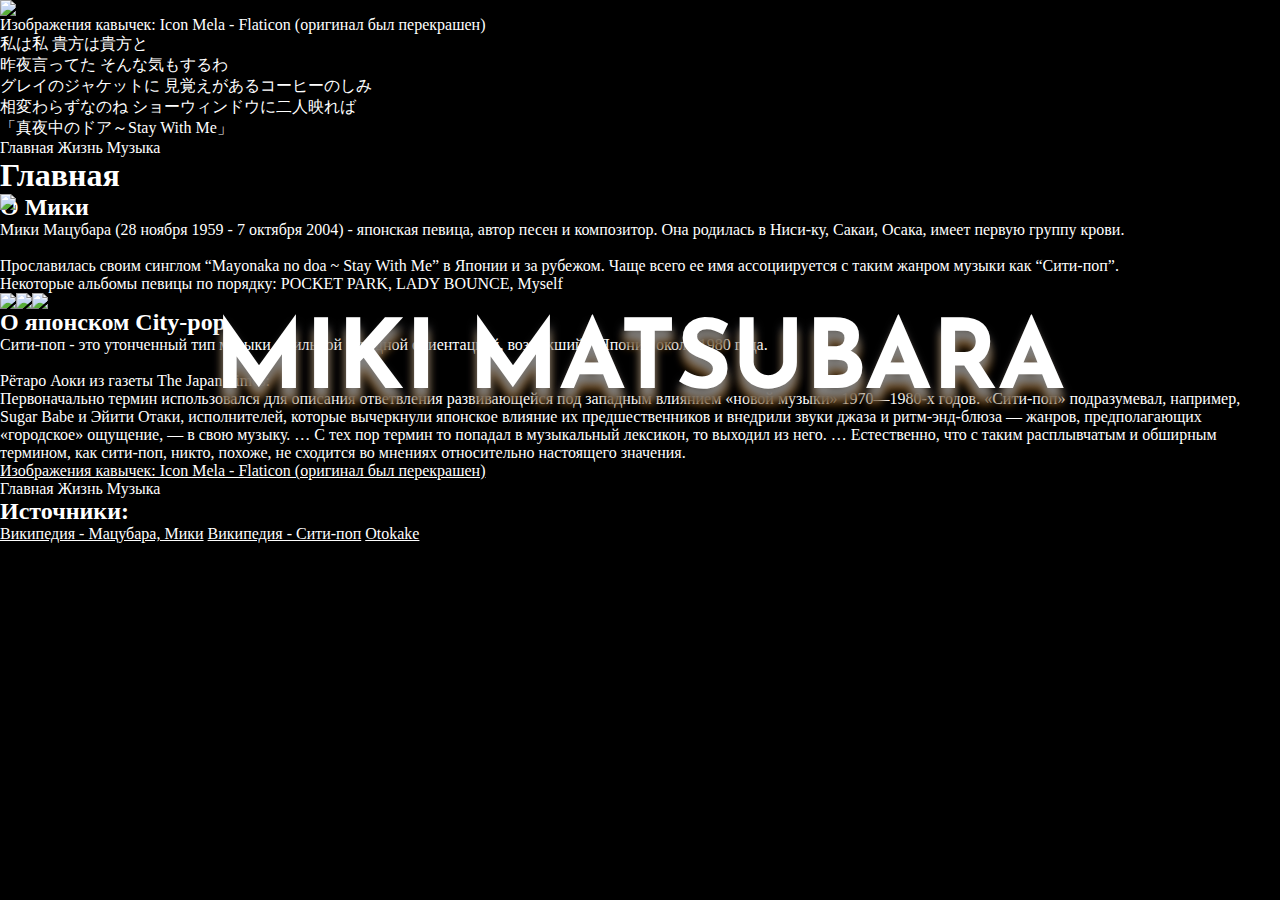
==== index.html @ f3d4f18c "Rename pageMain.html to index.html" ====
<html>
  <head>
    <title>Мики Мацубара - Главная</title>
    <link rel="stylesheet" href="style.css">
    <link rel="preconnect" href="https://fonts.googleapis.com">
    <link rel="preconnect" href="https://fonts.gstatic.com" crossorigin="true">
    <link href="https://fonts.googleapis.com/css2?family=Josefin+Sans:ital,wght@0,100..700;1,100..700&display=swap" rel="stylesheet">
  </head>
  <body>
    <header class="header">
      <img class="header__image" src="https://github.com/catsAreBallin/schoolHTMLproject2/blob/main/mikiMatsubaraHeader.png?raw=true">
      <h1 class="header__title">MIKI MATSUBARA</h1>
    </header>
    <main class="main">
      <a class="other__flaticon-link" href="https://www.flaticon.com/ru/authors/icon-mela">Изображения кавычек: Icon Mela - Flaticon (оригинал был перекрашен)</a>
      <div class="stay-with-me__section">
        <p class="stay-with-me__text">私は私 貴方は貴方と<br>昨夜言ってた そんな気もするわ<br>グレイのジャケットに 見覚えがあるコーヒーのしみ<br>相変わらずなのね ショーウィンドウに二人映れば</p>
        <p class="other__stay-with-me">「真夜中のドア～Stay With Me」</p>
      </div>
      <nav class="main__nav">
        <a class="nav__a" href="pageMain">Главная</a>
        <a class="nav__a" href="pageLife">Жизнь</a>
        <a class="nav__a" href="pageMusic">Музыка</a>
      </nav>
      <h1 class="main__title">Главная</h1>
      <section class="section-about-miki">
        <img class="section-about-miki__image" src="https://github.com/catsAreBallin/schoolHTMLproject2/blob/main/Mikimatsubaraphoto.jpg?raw=true">
        <h2 class="section-about-miki__title">О Мики</h2>
        <p class="section-about-miki__text">Мики Мацубара (28 ноября 1959 - 7 октября 2004) - японская певица, автор песен и композитор. Она родилась в Ниси-ку, Сакаи, Осака, имеет первую группу крови.<br><br>Прославилась своим синглом “Mayonaka no doa ~ Stay With Me” в Японии и за рубежом. Чаще всего ее имя ассоциируется с таким жанром музыки как “Сити-поп”.</p>
        <p class="section-about-miki__other">Некоторые альбомы певицы по порядку: POCKET PARK, LADY BOUNCE, Myself</p>
        <article class="section-about-miki__links">
          <a class="section-about-miki__album1" href="pageMusic"><img class="section-about-miki__album1-image" src="https://github.com/catsAreBallin/schoolHTMLproject2/blob/main/ab67616d0000b2737a43b47ade1d26c8b47a8a00.jpg?raw=true"></a>
        
          <a class="section-about-miki__album2" href="pageMusic"><img class="section-about-miki__album2-image" src="https://github.com/catsAreBallin/schoolHTMLproject2/blob/main/lady%20bounce.jpg?raw=true"></a>
        
          <a class="section-about-miki__album3" href="pageMusic"><img class="section-about-miki__album3-image" src="https://github.com/catsAreBallin/schoolHTMLproject2/blob/main/myself.jpg?raw=true"></a>
        </article>
      </section>
      <section class="section-about-cityPop"> 
        <h2 class="section-about-cityPop__title">О японском City-pop</h2>
        <p class="section-about-cityPop__text">Сити-поп - это утонченный тип музыки с сильной западной ориентацией, возникший в Японии около 1980 года.<br><br>Рётаро Аоки из газеты The Japan Times:</p>
        <p class="section-about-cityPop__quote">Первоначально термин использовался для описания ответвления развивающейся под западным влиянием «новой музыки» 1970—1980-х годов. «Сити-поп» подразумевал, например, Sugar Babe и Эйити Отаки, исполнителей, которые вычеркнули японское влияние их предшественников и внедрили звуки джаза и ритм-энд-блюза — жанров, предполагающих «городское» ощущение, — в свою музыку. … С тех пор термин то попадал в музыкальный лексикон, то выходил из него. … Естественно, что с таким расплывчатым и обширным термином, как сити-поп, никто, похоже, не сходится во мнениях относительно настоящего значения.</p>
        <a class="section-about-cityPop__flaticon-link" href="https://www.flaticon.com/ru/authors/icon-mela">Изображения кавычек: Icon Mela - Flaticon (оригинал был перекрашен)</a>
      </section>
      <nav class="main__nav">
        <a class="nav__a" href="pageMain">Главная</a>
        <a class="nav__a" href="pageLife">Жизнь</a>
        <a class="nav__a" href="pageMusic">Музыка</a>
      </nav>
    </main>
    <footer class="footer">
      <h2 class="footer__title">Источники:</h2>
      <a class="footer__link" href="https://ru.wikipedia.org/wiki/%D0%9C%D0%B0%D1%86%D1%83%D0%B1%D0%B0%D1%80%D0%B0,_%D0%9C%D0%B8%D0%BA%D0%B8">Википедия - Мацубара, Мики</a>
      <a class="footer__link" href="https://ru.wikipedia.org/wiki/%D0%A1%D0%B8%D1%82%D0%B8-%D0%BF%D0%BE%D0%BF">Википедия - Сити-поп</a>
      <a class="footer__link" href="https://otokake.com/matome/TyvqwE">Otokake</a>
    </footer>
  </body>
</html>
---- style.css ----
* {
    margin: 0;
    padding: 0;
    color: white;
}

body {
    background-color: black;
}



.header {

}

.header__image {
    text-decoration: none;
}

.header__title {
    position: absolute;
    width: 851px;
    top: 316px;
    left: 214px;
    font-size: 96px;
    font-family: Josefin Sans;
    color: white;
    text-shadow: 0 10px 10px #818181, 0 16px 10px #623A0A;
}



.main {

}

.main__nav {
    text-decoration: none;
}

.main__title {
    text-decoration: none;
}


.nav__a {
    text-decoration: none;
}


.section-about-miki {
    position: relative;
}

.section-about-miki__image {
    position: absolute;
    size: 537px 669px;
}

.section-about-miki__title {
    text-decoration: none;
}

.section-about-miki__text {
    text-decoration: none;
}

.section-about-miki__other {
    text-decoration: none;
}

.section-about-miki__links {
    display: flex;
}

.section-about-miki__album1 {

}

.section-about-miki__album1-image {

}

.section-about-miki__album2 {

}

.section-about-miki__album2-image {
    
}

.section-about-miki__album3 {

}

.section-about-miki__album3-image {
    
}

.section-about-cityPop {

}

.section-about-cityPop__text {

}

.section-about-cityPop__quote {

}

.section-about-cityPop__flaticon-link {

}



.footer {

}

.footer__title {

}

.footer__link {
    
}



.other__flaticon-link {
    text-decoration: none;
}

.other__stay-with-me {
    text-decoration: none;
}



.stay-with-me__section {
    text-decoration: none;
}

.stay-with-me__text {
    text-decoration: none;
}
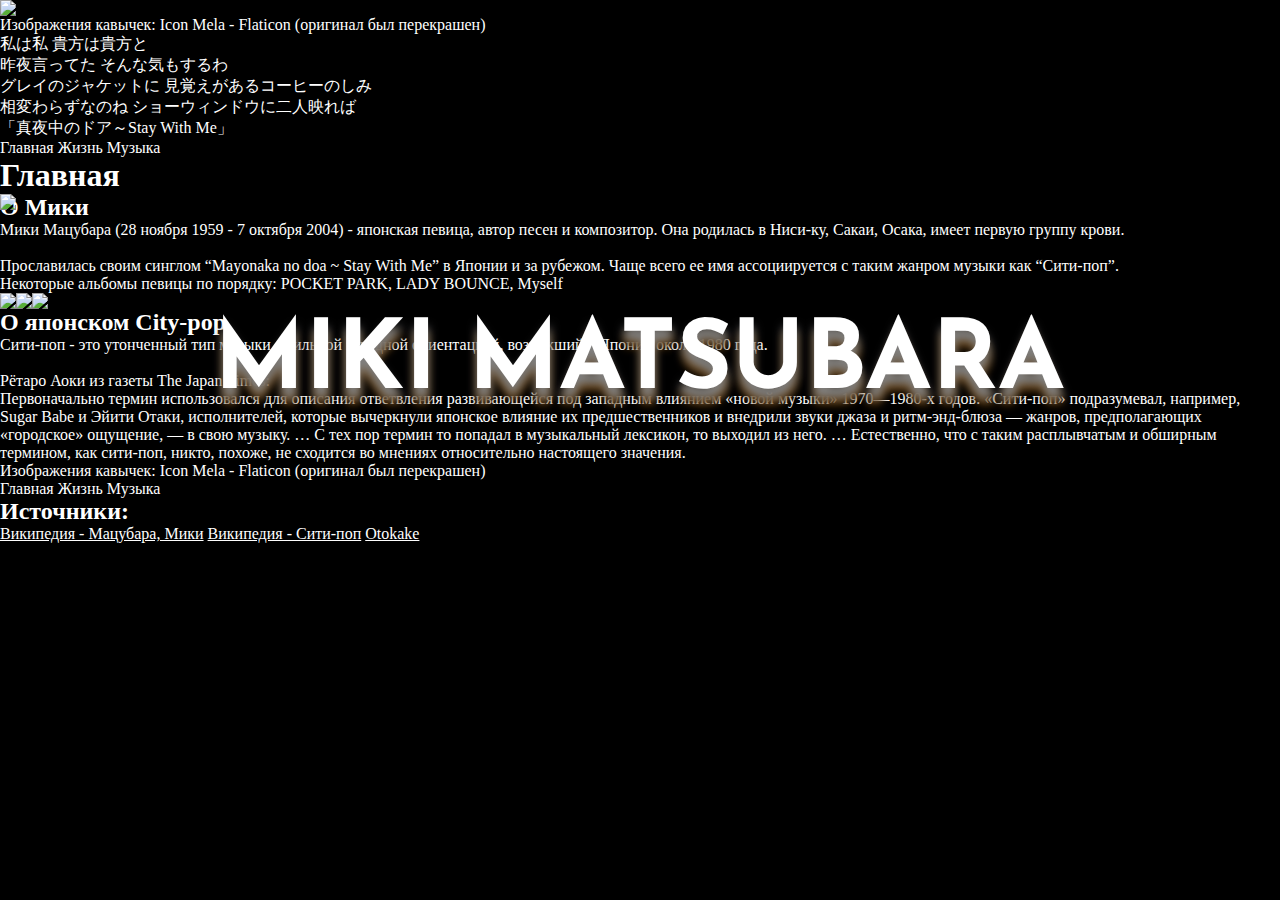
==== commit 4ab7262d: "Update index.html" ====
--- a/index.html
+++ b/index.html
@@ -5,6 +5,9 @@
     <link rel="preconnect" href="https://fonts.googleapis.com">
     <link rel="preconnect" href="https://fonts.gstatic.com" crossorigin="true">
     <link href="https://fonts.googleapis.com/css2?family=Josefin+Sans:ital,wght@0,100..700;1,100..700&display=swap" rel="stylesheet">
+    <link rel="preconnect" href="https://fonts.googleapis.com">
+    <link rel="preconnect" href="https://fonts.gstatic.com" crossorigin="true">
+    <link href="https://fonts.googleapis.com/css2?family=Inter:wght@100..900&display=swap" rel="stylesheet">
   </head>
   <body>
     <header class="header">
@@ -12,21 +15,21 @@
       <h1 class="header__title">MIKI MATSUBARA</h1>
     </header>
     <main class="main">
-      <a class="other__flaticon-link" href="https://www.flaticon.com/ru/authors/icon-mela">Изображения кавычек: Icon Mela - Flaticon (оригинал был перекрашен)</a>
+      <div class="other__flaticon-link-div"><a class="other__flaticon-link" href="https://www.flaticon.com/ru/authors/icon-mela">Изображения кавычек: Icon Mela - Flaticon (оригинал был перекрашен)</a></div>
       <div class="stay-with-me__section">
-        <p class="stay-with-me__text">私は私 貴方は貴方と<br>昨夜言ってた そんな気もするわ<br>グレイのジャケットに 見覚えがあるコーヒーのしみ<br>相変わらずなのね ショーウィンドウに二人映れば</p>
+        <div class="stay-with-me__text-div"><p class="stay-with-me__text">私は私 貴方は貴方と<br>昨夜言ってた そんな気もするわ<br>グレイのジャケットに 見覚えがあるコーヒーのしみ<br>相変わらずなのね ショーウィンドウに二人映れば</p></div>
         <p class="other__stay-with-me">「真夜中のドア～Stay With Me」</p>
       </div>
       <nav class="main__nav">
-        <a class="nav__a" href="pageMain">Главная</a>
+        <a class="nav__a" href="index">Главная</a>
         <a class="nav__a" href="pageLife">Жизнь</a>
         <a class="nav__a" href="pageMusic">Музыка</a>
       </nav>
       <h1 class="main__title">Главная</h1>
-      <section class="section-about-miki">
+      <section class="section">
         <img class="section-about-miki__image" src="https://github.com/catsAreBallin/schoolHTMLproject2/blob/main/Mikimatsubaraphoto.jpg?raw=true">
-        <h2 class="section-about-miki__title">О Мики</h2>
-        <p class="section-about-miki__text">Мики Мацубара (28 ноября 1959 - 7 октября 2004) - японская певица, автор песен и композитор. Она родилась в Ниси-ку, Сакаи, Осака, имеет первую группу крови.<br><br>Прославилась своим синглом “Mayonaka no doa ~ Stay With Me” в Японии и за рубежом. Чаще всего ее имя ассоциируется с таким жанром музыки как “Сити-поп”.</p>
+        <h2 class="section__title">О Мики</h2>
+        <p class="section__text">Мики Мацубара (28 ноября 1959 - 7 октября 2004) - японская певица, автор песен и композитор. Она родилась в Ниси-ку, Сакаи, Осака, имеет первую группу крови.<br><br>Прославилась своим синглом “Mayonaka no doa ~ Stay With Me” в Японии и за рубежом. Чаще всего ее имя ассоциируется с таким жанром музыки как “Сити-поп”.</p>
         <p class="section-about-miki__other">Некоторые альбомы певицы по порядку: POCKET PARK, LADY BOUNCE, Myself</p>
         <article class="section-about-miki__links">
           <a class="section-about-miki__album1" href="pageMusic"><img class="section-about-miki__album1-image" src="https://github.com/catsAreBallin/schoolHTMLproject2/blob/main/ab67616d0000b2737a43b47ade1d26c8b47a8a00.jpg?raw=true"></a>
@@ -36,14 +39,14 @@
           <a class="section-about-miki__album3" href="pageMusic"><img class="section-about-miki__album3-image" src="https://github.com/catsAreBallin/schoolHTMLproject2/blob/main/myself.jpg?raw=true"></a>
         </article>
       </section>
-      <section class="section-about-cityPop"> 
-        <h2 class="section-about-cityPop__title">О японском City-pop</h2>
-        <p class="section-about-cityPop__text">Сити-поп - это утонченный тип музыки с сильной западной ориентацией, возникший в Японии около 1980 года.<br><br>Рётаро Аоки из газеты The Japan Times:</p>
-        <p class="section-about-cityPop__quote">Первоначально термин использовался для описания ответвления развивающейся под западным влиянием «новой музыки» 1970—1980-х годов. «Сити-поп» подразумевал, например, Sugar Babe и Эйити Отаки, исполнителей, которые вычеркнули японское влияние их предшественников и внедрили звуки джаза и ритм-энд-блюза — жанров, предполагающих «городское» ощущение, — в свою музыку. … С тех пор термин то попадал в музыкальный лексикон, то выходил из него. … Естественно, что с таким расплывчатым и обширным термином, как сити-поп, никто, похоже, не сходится во мнениях относительно настоящего значения.</p>
-        <a class="section-about-cityPop__flaticon-link" href="https://www.flaticon.com/ru/authors/icon-mela">Изображения кавычек: Icon Mela - Flaticon (оригинал был перекрашен)</a>
+      <section class="section"> 
+        <h2 class="section__title">О японском City-pop</h2>
+        <p class="section__text">Сити-поп - это утонченный тип музыки с сильной западной ориентацией, возникший в Японии около 1980 года.<br><br>Рётаро Аоки из газеты The Japan Times:</p>
+        <div class="section-about-cityPop__quote-div"><p class="section-about-cityPop__quote">Первоначально термин использовался для описания ответвления развивающейся под западным влиянием «новой музыки» 1970—1980-х годов. «Сити-поп» подразумевал, например, Sugar Babe и Эйити Отаки, исполнителей, которые вычеркнули японское влияние их предшественников и внедрили звуки джаза и ритм-энд-блюза — жанров, предполагающих «городское» ощущение, — в свою музыку. … С тех пор термин то попадал в музыкальный лексикон, то выходил из него. … Естественно, что с таким расплывчатым и обширным термином, как сити-поп, никто, похоже, не сходится во мнениях относительно настоящего значения.</p></div>
+        <div class="section-about-cityPop__flaticon-link-div"><a class="other__flaticon-link" href="https://www.flaticon.com/ru/authors/icon-mela">Изображения кавычек: Icon Mela - Flaticon (оригинал был перекрашен)</a></div>
       </section>
       <nav class="main__nav">
-        <a class="nav__a" href="pageMain">Главная</a>
+        <a class="nav__a" href="index">Главная</a>
         <a class="nav__a" href="pageLife">Жизнь</a>
         <a class="nav__a" href="pageMusic">Музыка</a>
       </nav>
